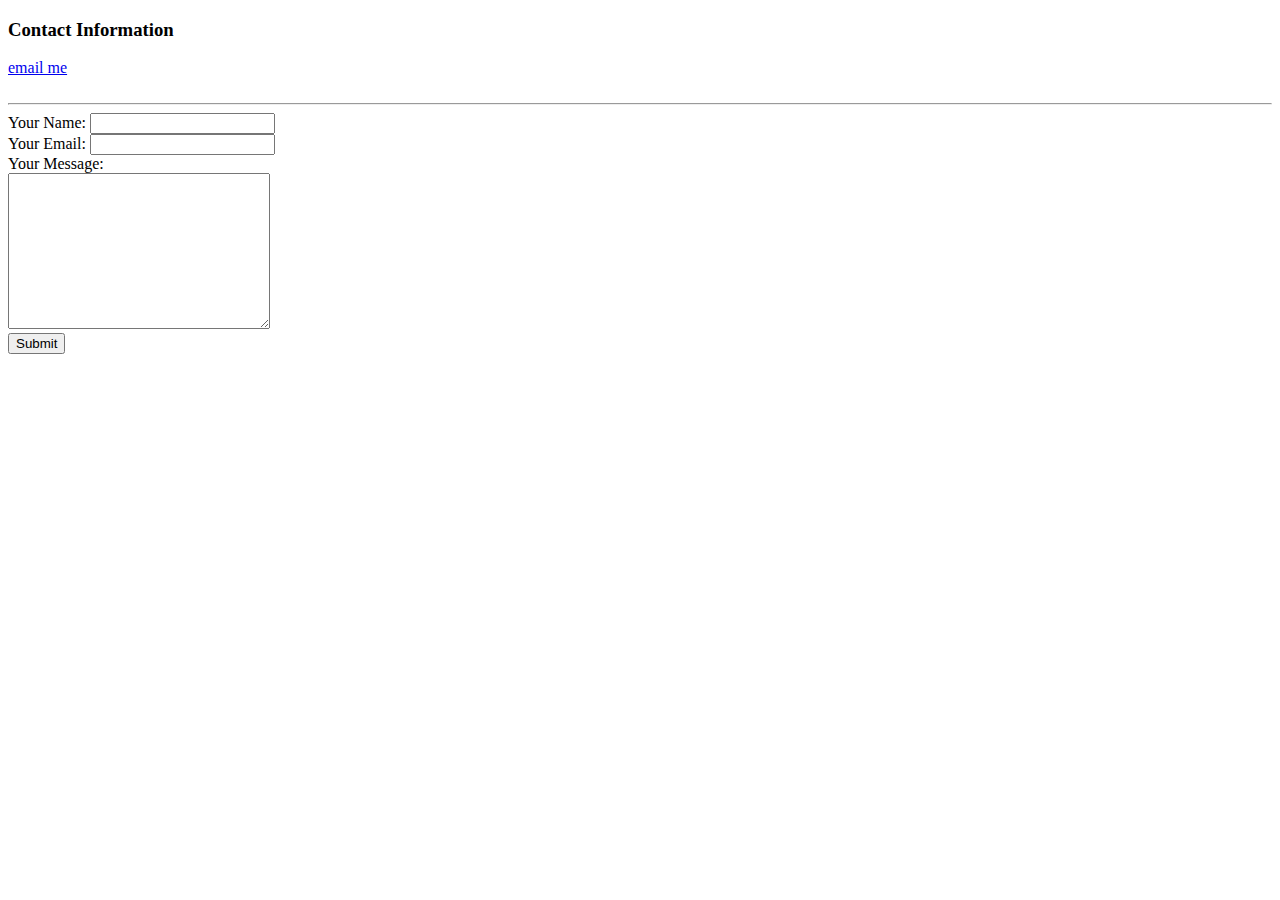
==== contact.html @ 63bf00b5 "CV practice files" ====
<!DOCTYPE html>
<html lang="en" dir="ltr">

<head>
  <meta charset="utf-8">
  <title></title>
</head>

<body>
  <h3>Contact Information</h3>
  <a href="mailto:yeujune@gmail.com?subject=feedback">email me</a>
  <br>
  <br>
  <hr>
  <form action="mailto:yeujune@gmail.com" method="post" enctype="text/plain">
    <label>Your Name:</label>
    <input type="text" name="urname" value=""><br>
    <label>Your Email:</label>
    <input type="email" name="uremail" value=""><br>
    <label>Your Message:</label><br>
    <textarea name="urmessage" rows="10" cols="30"></textarea><br>
    <input type="submit" name="">
  </form>
</body>

</html>
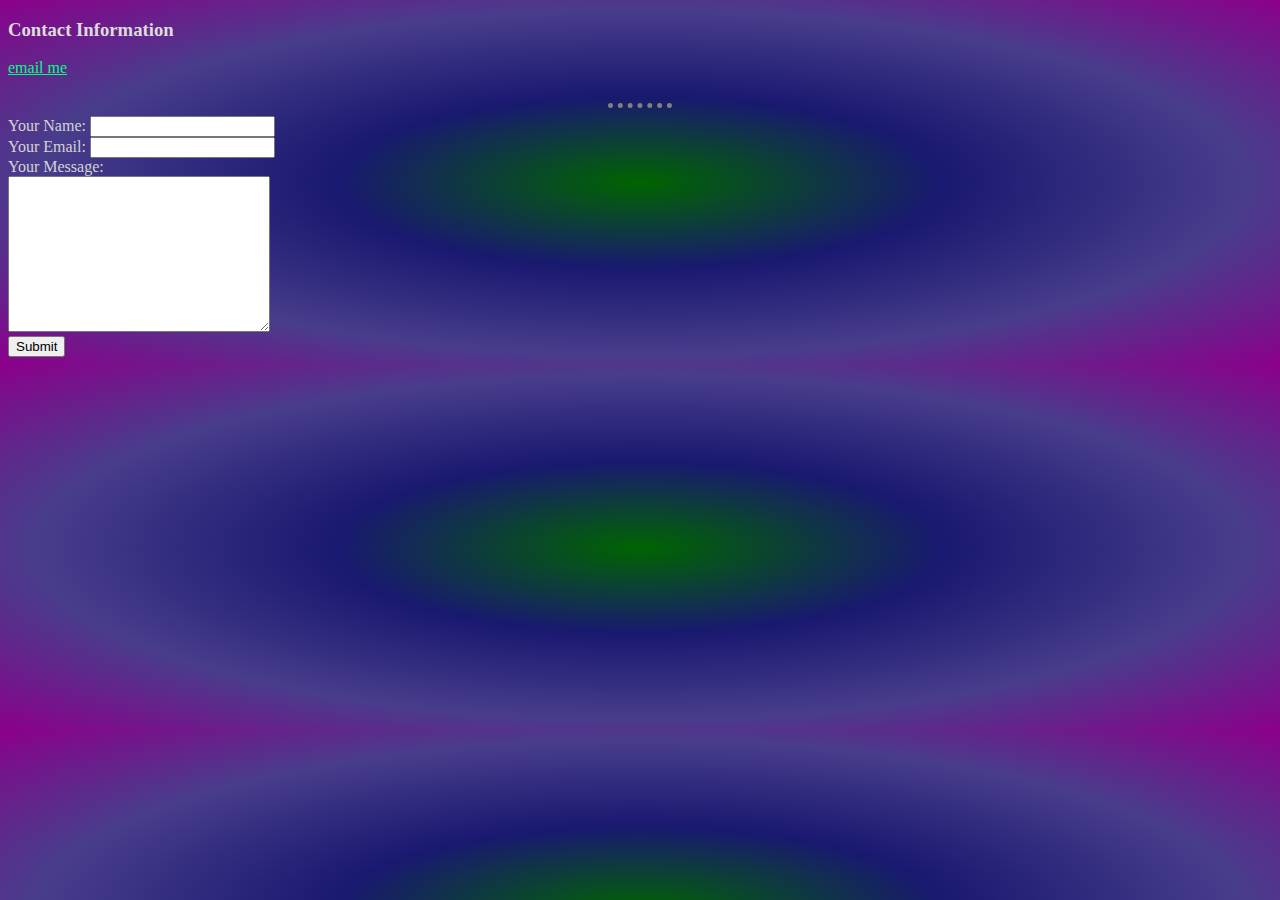
==== commit a35c3778: "Update contact.html" ====
--- a/contact.html
+++ b/contact.html
@@ -3,7 +3,9 @@
 
 <head>
   <meta charset="utf-8">
-  <title></title>
+  <title>Contact Information</title>
+    <link rel="stylesheet" href="css/style.css">
+
 </head>
 
 <body>
--- a/css/style.css
+++ b/css/style.css
@@ -0,0 +1,57 @@
+  body {
+    background-image: radial-gradient(darkgreen, midnightblue, darkslateblue, darkmagenta);
+    color: lightgrey;
+}
+
+  hr {
+    border-style: none;
+    border-top-style: dotted;
+    border-color: grey;
+    border-width: thick;
+    width: 5%;
+  }
+
+
+  a:link {
+  color: springgreen;
+}
+
+/* visited link */
+a:visited {
+  color: greenyellow;
+}
+  @font-face {
+    font-family: myFirstFont;
+    src: url(/css/Exo2-Light.ttf);
+
+}
+
+  h2 {
+    color: ghostwhite
+  }
+
+    h3 {
+      color: gainsboro
+    }
+
+img {
+  filter: invert(0.8);
+}
+div {
+  width: 300px;
+  height: 300px;
+  background-color: black;
+  clip-path: polygon(50% 0%, 60% 40%, 100% 50%, 60% 60%, 50% 100%, 40% 60%, 0% 50%, 40% 40%);
+  animation: 4s poly infinite alternate ease-in-out;
+  margin: 10px auto;
+}
+
+@keyframes poly {
+  from {
+    clip-path: polygon(50% 0%, 60% 40%, 100% 50%, 60% 60%, 50% 100%, 40% 60%, 0% 50%, 40% 40%);
+  }
+
+  to {
+    clip-path: polygon(50% 30%, 100% 0%, 70% 50%, 100% 100%, 50% 70%, 0% 100%, 30% 50%, 0% 0%);
+  }
+}
